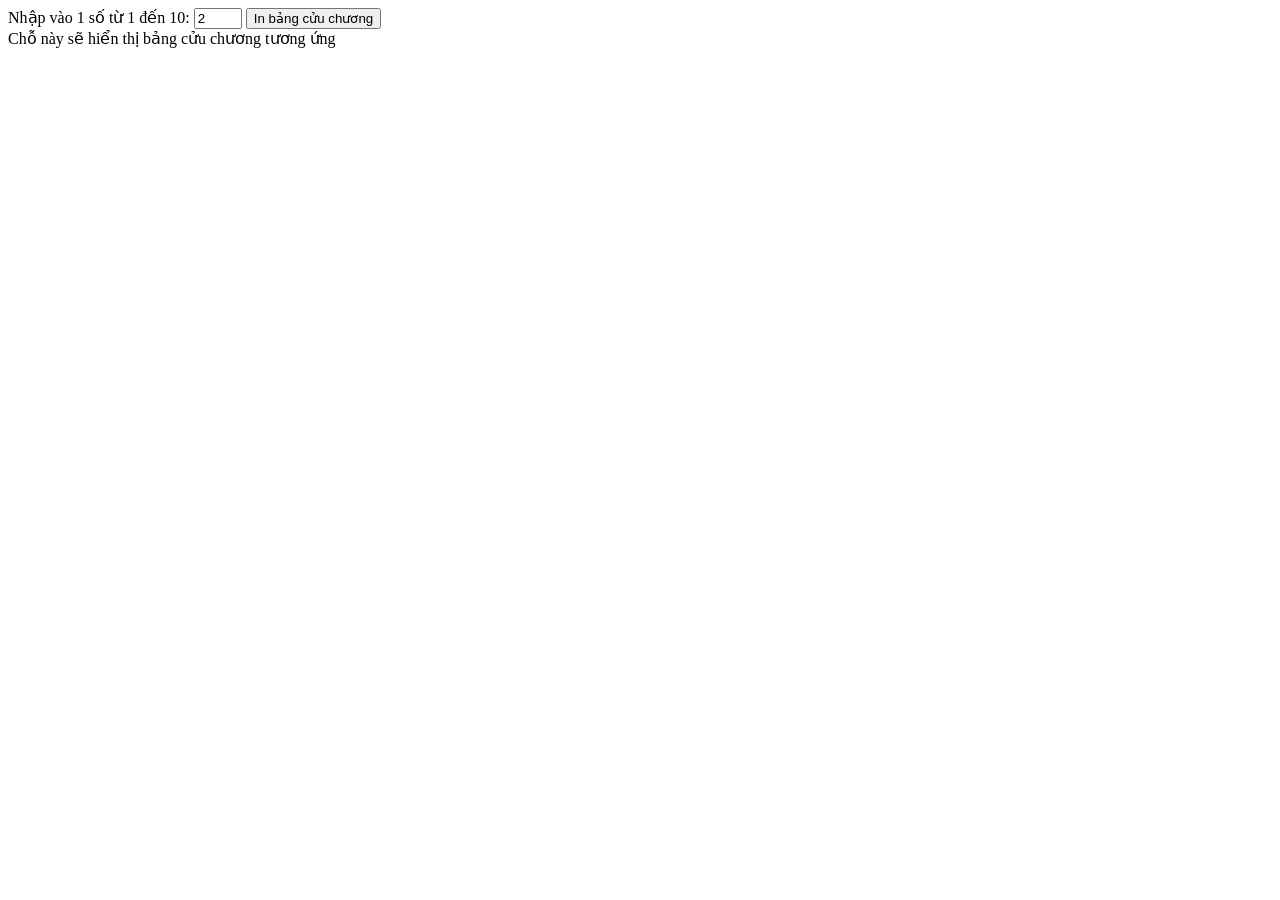
==== html/bang-cuu-chuong.html @ 83d84ec5 "add  Multiplication table" ====
<!DOCTYPE html>
<html lang = "vi">
	<head>
		<title>Bảng cửu chương</title>
		<meta charset = "utf-8">
		
	</head>
	<body>
		<div class = "container">
            <form>
                <label>Nhập vào 1 số từ 1 đến 10:</label>
                <input type = "number" name = "txtSo" id = "txtSo" placeholder="Nhập vào 1 số" min = "1" max = "10" value = "2">
                <input type = "button" id = "btnPrint" value = "In bảng cửu chương" onclick = "printBCC(document.getElementById('txtSo').value)">
            </form>
			<div id = "result">
                Chỗ này sẽ hiển thị bảng cửu chương tương ứng
            </div>
            
		</div>
        <script src = "../js/lib.js">

		</script>
	</body>
</html>
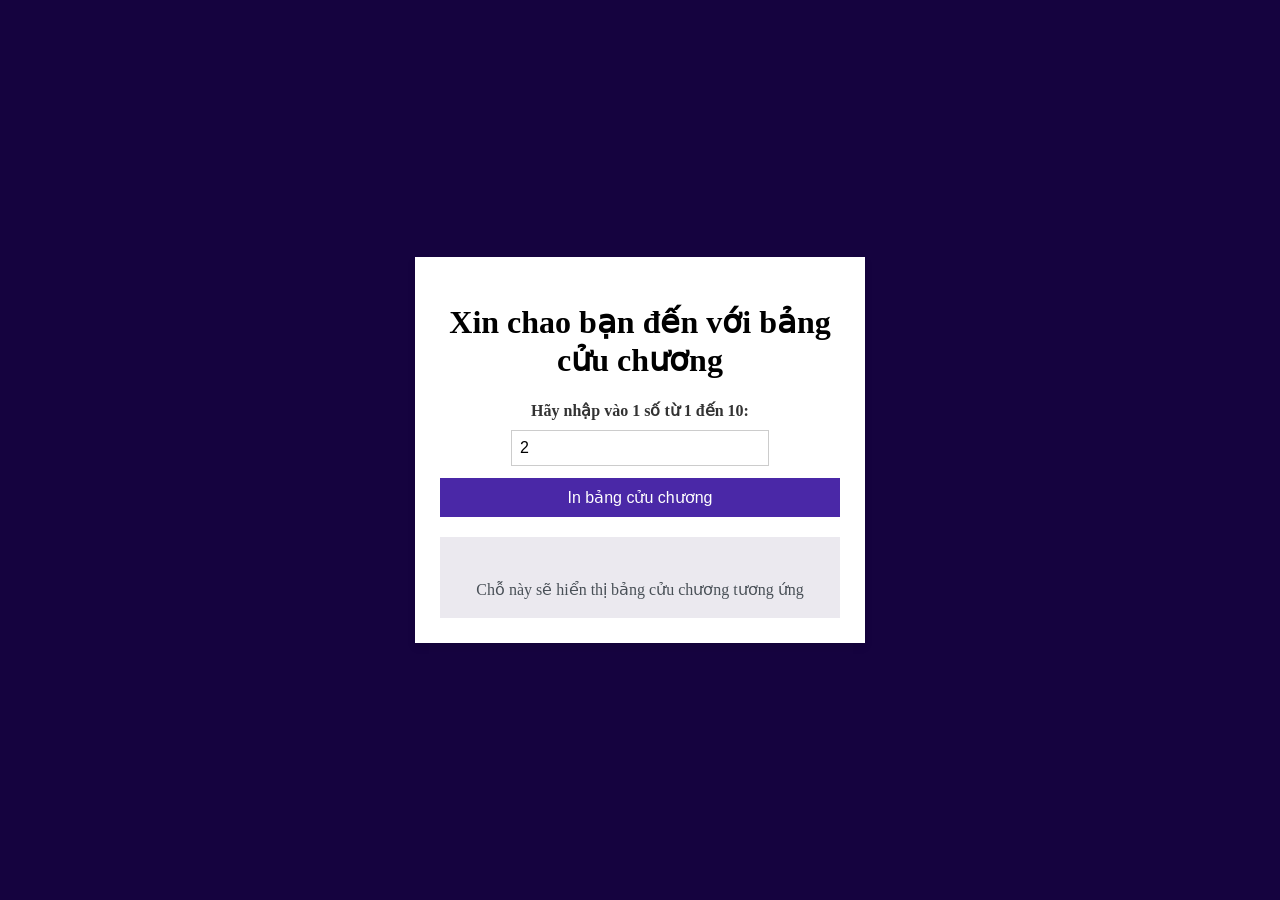
==== commit 68135ff1: "add:  CSS file for Bảng cửu chương and update HTML structure" ====
--- a/html/bang-cuu-chuong.html
+++ b/html/bang-cuu-chuong.html
@@ -3,12 +3,13 @@
 	<head>
 		<title>Bảng cửu chương</title>
 		<meta charset = "utf-8">
-		
+		<link rel="stylesheet" href="../css/bang-cuu-chuong.css">
 	</head>
 	<body>
 		<div class = "container">
+				<h1>Xin chao bạn đến với bảng cửu chương</h1>
             <form>
-                <label>Nhập vào 1 số từ 1 đến 10:</label>
+                <label>Hãy nhập vào 1 số từ 1 đến 10:</label>
                 <input type = "number" name = "txtSo" id = "txtSo" placeholder="Nhập vào 1 số" min = "1" max = "10" value = "2">
                 <input type = "button" id = "btnPrint" value = "In bảng cửu chương" onclick = "printBCC(document.getElementById('txtSo').value)">
             </form>
--- a/css/bang-cuu-chuong.css
+++ b/css/bang-cuu-chuong.css
@@ -0,0 +1,69 @@
+body {
+    background-color: #15033f;
+    margin: 0;
+    padding: 0;
+    display: flex;
+    justify-content: center;
+    align-items: center;
+    min-height: 100vh; 
+}
+
+.container {
+    background-color: #ffffff;
+    padding: 25px;
+    /* border-radius: 8px; */
+    box-shadow: 0 4px 8px rgba(0, 0, 0, 0.1);
+    text-align: center;
+    max-width: 400px;
+    width: 100%;
+}
+
+form {
+    margin-bottom: 20px;
+}
+
+label {
+    display: block;
+    font-weight: bold;
+    margin-bottom: 10px;
+    color: #333;
+}
+
+input[type="number"] {
+    width: 60%;
+    padding: 8px;
+    border: 1px solid #ccc;
+    /* border-radius: 4px; */
+    outline: none;
+    font-size: 16px;
+}
+
+input[type="button"] {
+    display: block;
+    width: 100%;
+    margin-top: 12px;
+    padding: 10px;
+    background-color: #4a28a7;
+    color: white;
+    border: none;
+    /* border-radius: 4px; */
+    font-size: 16px;
+    cursor: pointer;
+    transition: background 0.2s;
+}
+
+input[type="button"]:hover {
+    background-color: #562188; 
+}
+
+/* kết quả */
+#result {
+    margin-top: 15px;
+    padding: 15px;
+    background-color: #ebe9ef;
+    /* border-radius: 4px; */
+    color: #495057;
+    font-size: 16px;
+    line-height: 1.6; 
+    white-space: pre-line;
+}
